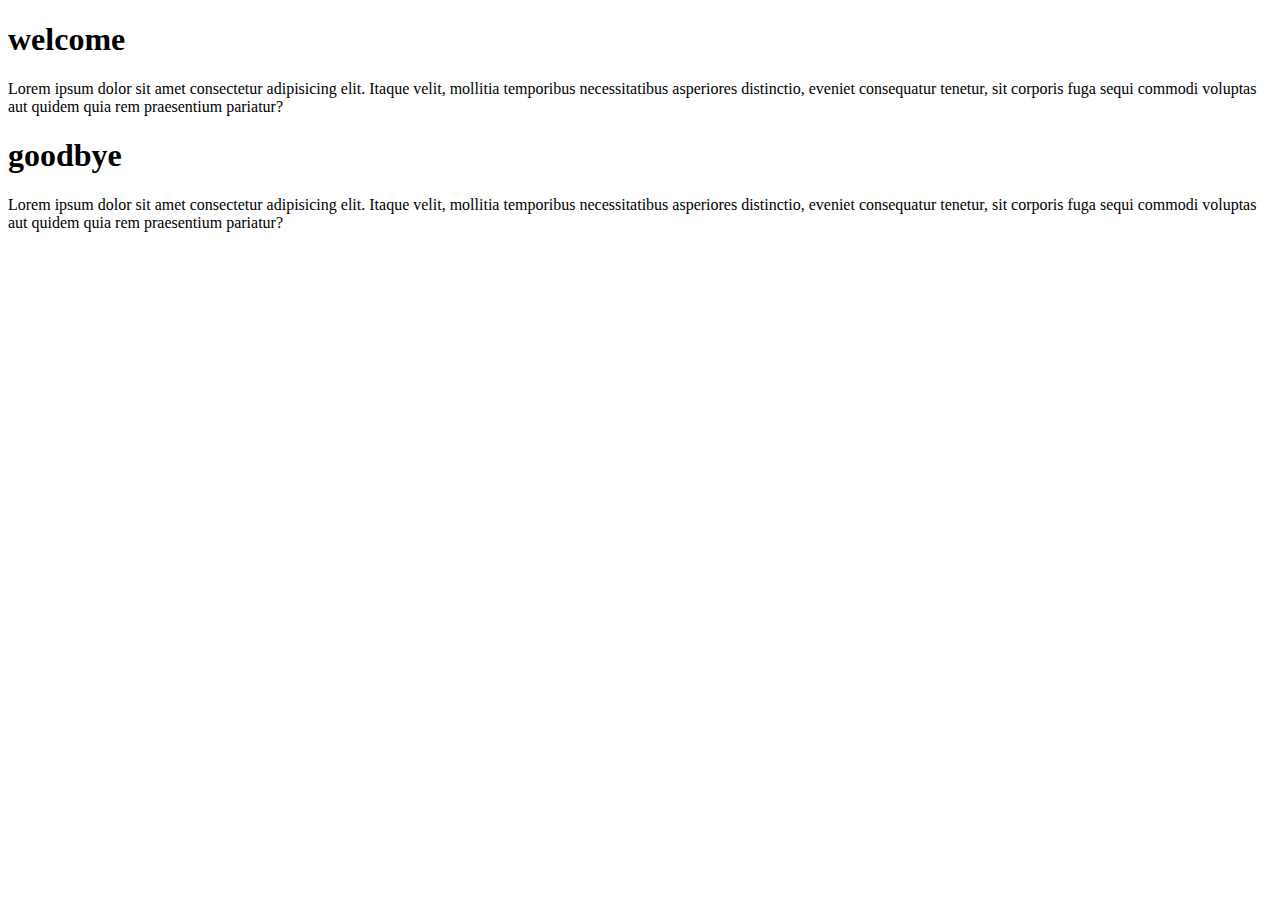
==== index2.html @ 05e801d4 "First initial commit of portfolio" ====
<!DOCTYPE html>
<html lang="en">
<head>
    <meta charset="UTF-8">
    <meta name="viewport" content="width=device-width, initial-scale=1.0">
    <title>Document</title>
    <link rel="stylesheet" href="style.css">


</head>
<body>
    <div class="container">
        <div class="box">
        <h1>welcome</h1>
        <p>Lorem ipsum dolor sit amet consectetur adipisicing elit. Itaque velit,
        mollitia temporibus necessitatibus asperiores distinctio, eveniet consequatur tenetur,
        sit corporis fuga sequi commodi voluptas aut quidem quia rem praesentium pariatur?</p>
        </div>
        <div class="box1">
            <h1>goodbye</h1>
            <p>Lorem ipsum dolor sit amet consectetur adipisicing elit. Itaque velit,
            mollitia temporibus necessitatibus asperiores distinctio, eveniet consequatur tenetur,
            sit corporis fuga sequi commodi voluptas aut quidem quia rem praesentium pariatur?</p>
            </div>
            

    </div>
</body>
</html>
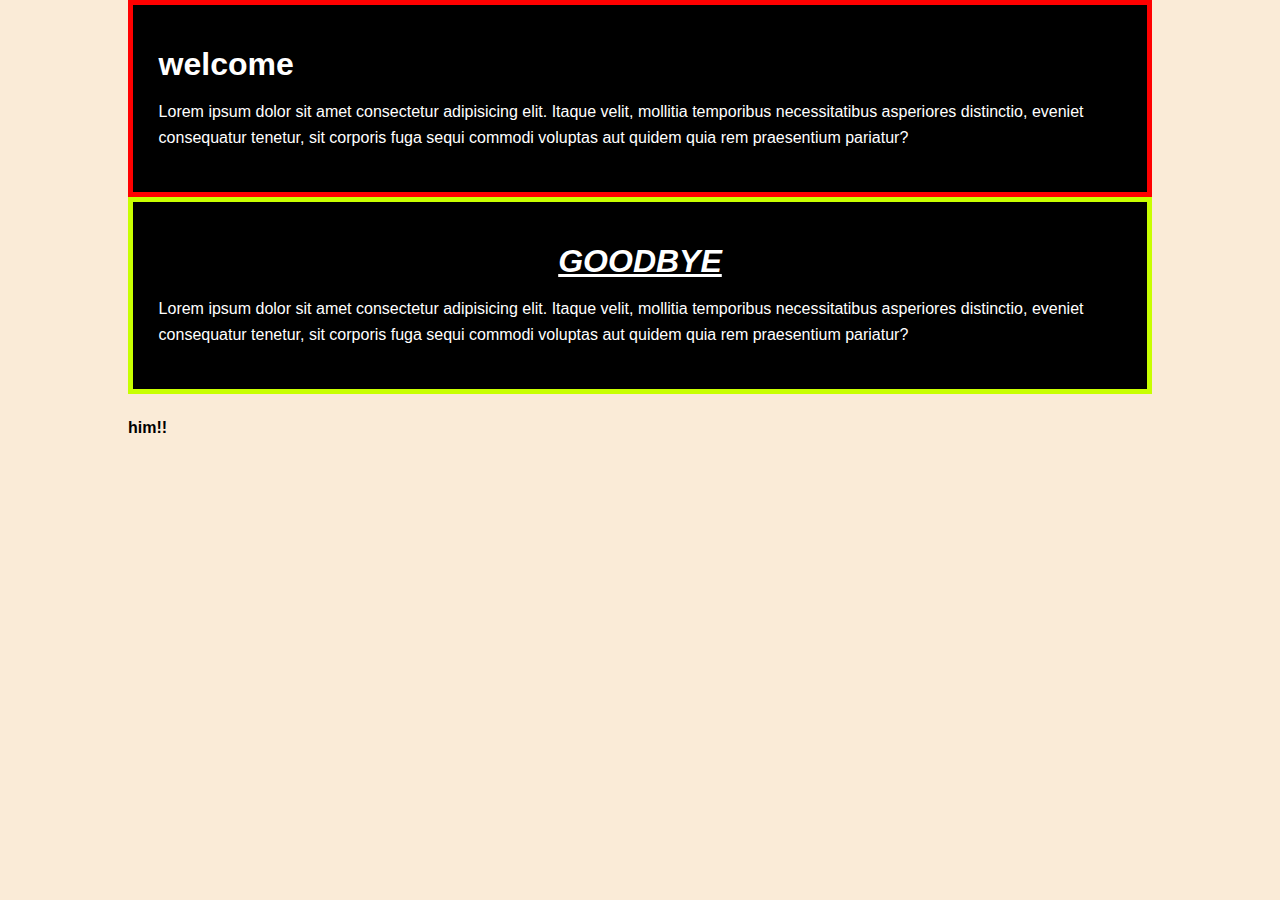
==== commit 83cac5b8: "updated a lit of items to current text" ====
--- a/index2.html
+++ b/index2.html
@@ -21,8 +21,10 @@
             <p>Lorem ipsum dolor sit amet consectetur adipisicing elit. Itaque velit,
             mollitia temporibus necessitatibus asperiores distinctio, eveniet consequatur tenetur,
             sit corporis fuga sequi commodi voluptas aut quidem quia rem praesentium pariatur?</p>
+        </div>
+            <div>
+                <h4>him!!</h4>
             </div>
-            
 
     </div>
 </body>
--- a/style.css
+++ b/style.css
@@ -0,0 +1,39 @@
+body{
+    background-color: antiquewhite;
+    margin: 0;
+    font-family: Verdana, Geneva, Tahoma, sans-serif;
+    line-height: 1.6em;
+}
+.container{
+    width: 80%;
+    margin: auto;
+}
+
+
+
+.box{
+    background-color: black;
+    color: white;
+    border-right:5px red solid;
+    border-bottom:5px red solid;
+    border-top:5px red solid;
+    border-left:5px red solid;
+    padding: 1.6em;
+}
+.box1{
+    background-color: black;
+    color: white;
+    border-right:5px rgb(200, 255, 0) solid;
+    border-bottom:5px rgb(200, 255, 0) solid;
+    border-top:5px rgb(200, 255, 0) solid;
+    border-left:5px rgb(200, 255, 0) solid;
+    padding: 1.6em;
+    
+}
+.box1 h1{
+    text-decoration: underline;
+    text-transform: uppercase;
+    font-family: Arial, Helvetica, sans-serif;
+    font-style: italic;
+    text-align: center;
+}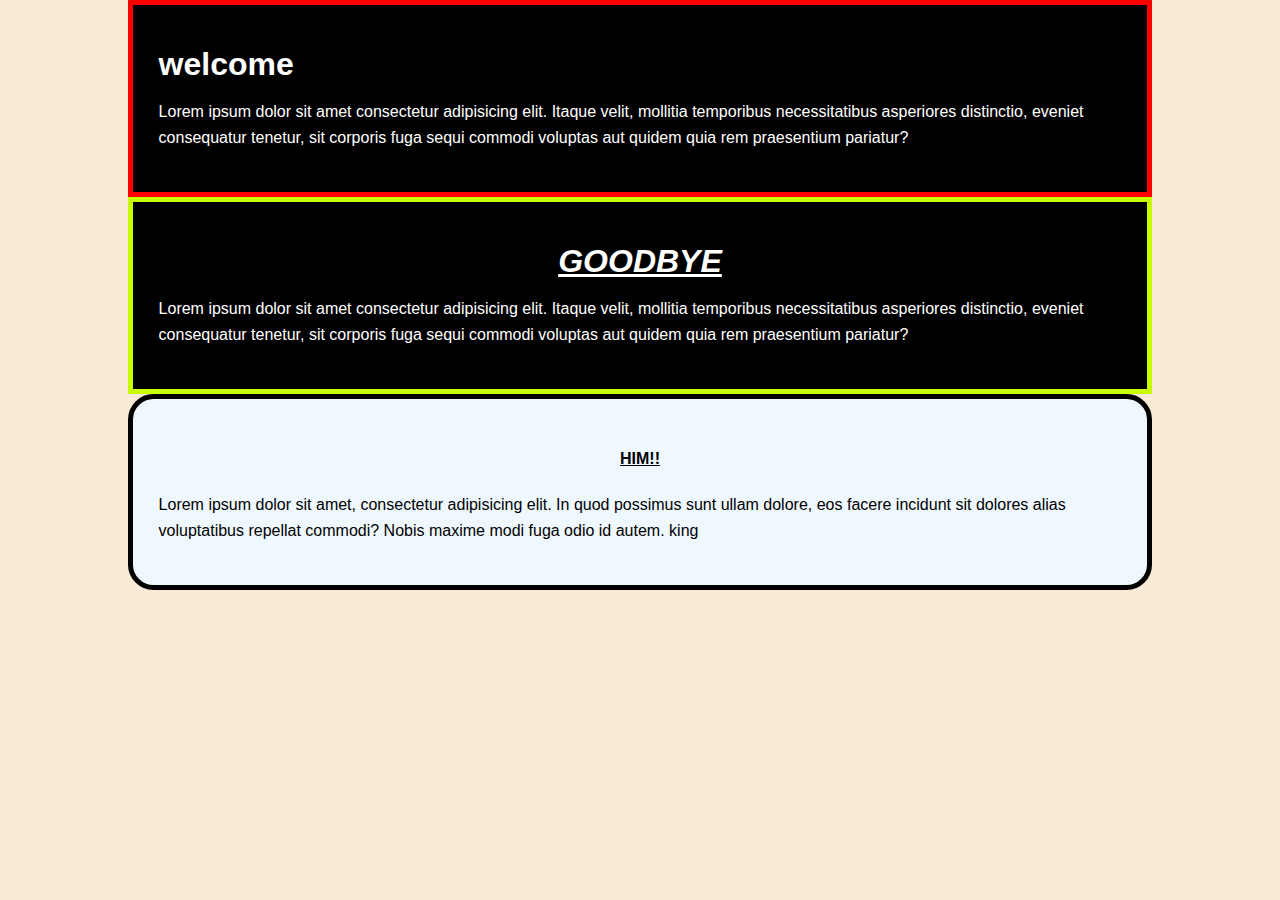
==== commit 2359b4f7: "made changes to my portfolio html files" ====
--- a/index2.html
+++ b/index2.html
@@ -22,9 +22,13 @@
             mollitia temporibus necessitatibus asperiores distinctio, eveniet consequatur tenetur,
             sit corporis fuga sequi commodi voluptas aut quidem quia rem praesentium pariatur?</p>
         </div>
-            <div>
+            <div class="box3">
                 <h4>him!!</h4>
-            </div>
+                <p>Lorem ipsum dolor sit amet, consectetur adipisicing elit. In quod possimus sunt ullam dolore,
+                     eos facere incidunt sit dolores
+                     alias voluptatibus repellat commodi? Nobis maxime modi fuga odio id autem. king
+                </p>
+                </div>
 
     </div>
 </body>
--- a/style.css
+++ b/style.css
@@ -36,4 +36,19 @@
     font-family: Arial, Helvetica, sans-serif;
     font-style: italic;
     text-align: center;
+}
+.box3{
+    padding: 1.6em; 
+    background-color: aliceblue;
+    border-right:5px black solid;
+    border-bottom:5px black solid;
+    border-top:5px black solid;
+    border-left:5px black solid;
+    border-radius: 1.6em;
+}
+.box3 h4{
+    text-decoration: underline;
+    font-family: Verdana, Geneva, Tahoma, sans-serif;
+    text-transform: uppercase;
+    text-align: center;
 }